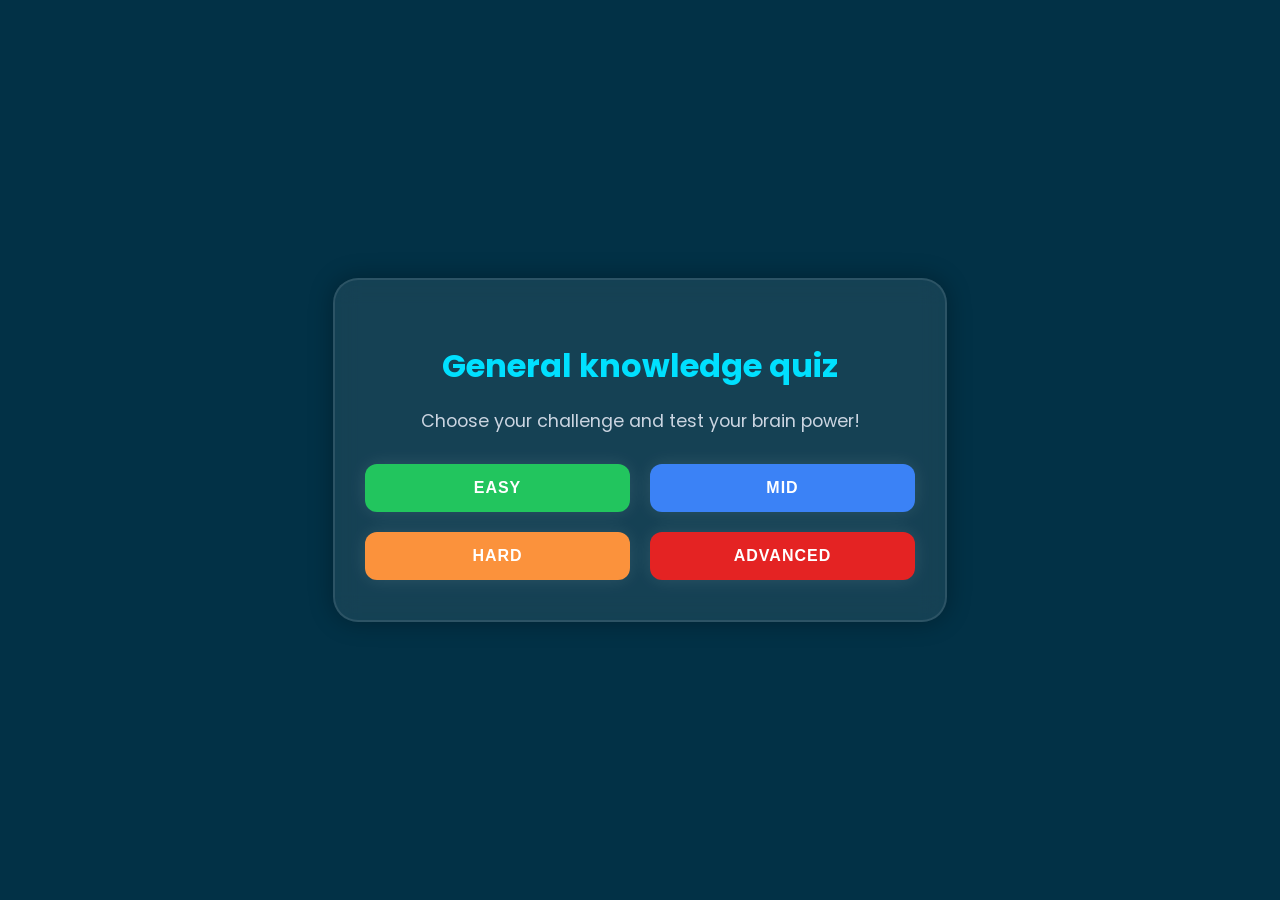
==== index.html @ 83eeddc5 "Add files via upload" ====
<!DOCTYPE html>
<html lang="en">
<head>
  <meta charset="UTF-8" />
  <meta name="viewport" content="width=device-width, initial-scale=1.0" />
  <title>General knowledge quiz game</title>
  <link rel="stylesheet" href="style.css" />
</head>
<body>
  <div class="game-container">
    <h1 class="game-title">General knowledge quiz</h1>
    <p class="subtitle">Choose your challenge and test your brain power!</p>

    <!-- Buttons for levels , Taffi  -->
    <div class="levels">
      <button class="level-btn easy" data-level="easy">EASY</button>
      <button class="level-btn mid" data-level="mid">Mid</button>
      <button class="level-btn hard" data-level="hard">HARD</button>
      <button class="level-btn advanced" data-level="advanced">ADVANCED</button>
    </div>
  </div>

 <!-- Quiz part-->
  <div class="quiz hidden">
    <h2 id="level-title"></h2>
    <div id="question-container"></div>
    <div id="options-container"></div>
    <button id="next-btn" class="hidden">Next</button>
  </div>

  <!-- the results displayed -->
  <div class="result hidden">
    <h2>Your Score</h2>
    <p id="score"></p>
    <button id="home-btn">Back to Home</button>
  </div>

  <script src="script.js"></script>
</body>
</html>
---- style.css ----
@import url('https://fonts.googleapis.com/css2?family=Poppins:wght@500;700&display=swap');

body {
  font-family: 'Poppins', sans-serif;
  background:  #023146;
  color: #fff;
  display: flex;
  justify-content: center;
  align-items: center;
  height: 100vh;
  margin: 0;
  overflow: hidden;
}

/* landing/ front page */
.game-container {
  text-align: center;
  background: rgba(255, 255, 255, 0.08);
  border: 2px solid rgba(255, 255, 255, 0.1);
  backdrop-filter: blur(12px);
  padding: 40px 30px;
  border-radius: 25px;
  box-shadow: 0 0 25px rgba(0, 0, 0, 0.3);
  width: 90%;
  max-width: 550px;
  animation: float 3s ease-in-out infinite;
}

/*to make the container float*/
@keyframes float {
  0%, 100% { transform: translateY(0); }
  50% { transform: translateY(-10px); }
}

.game-title {
  font-size: 2rem;
  margin-bottom: 10px;
  color: #00e0ff;
  text-shadow: #00e0ff;
}

.subtitle {
  font-size: 1.1rem;
  color: #cbd5e1;
  margin-bottom: 30px;
}

/*styling of the level buttons*/
.levels {
  display: grid;
  grid-template-columns: repeat(2, 1fr);
  gap: 20px;
}

.level-btn {
  padding: 15px 20px;
  border: none;
  border-radius: 12px;
  font-size: 1rem;
  font-weight: 700;
  cursor: pointer;
  color: #fff;
  transition: all 0.3s ease;
  text-transform: uppercase;
  letter-spacing: 1px;
  box-shadow: 0 0 20px rgba(255,255,255,0.1);
}

.level-btn.easy {
  background:  #22c55e;
}
.level-btn.mid {
  background: #3b82f6;
}
.level-btn.hard {
  background: #fb923c;
}
.level-btn.advanced {
  background:#e42323;
}

.level-btn:hover {
  transform: scale(1.05);
  box-shadow: 0 0 25px rgba(255,255,255,0.3);
}

/* quiz area */
.quiz, .result {
  text-align: center;
  background: rgba(255, 255, 255, 0.1);
  backdrop-filter: blur(10px);
  padding: 30px;
  border-radius: 20px;
  width: 90%;
  max-width: 550px;
  box-shadow: 0 0 25px rgba(0, 0, 0, 0.3);
}

#question-container {
  font-size: 1.2rem;
  margin-bottom: 20px;
}

.option {
  background: rgba(255, 255, 255, 0.15);
  border: 1px solid rgba(255, 255, 255, 0.2);
  margin: 10px 0;
  padding: 12px;
  border-radius: 10px;
  cursor: pointer;
  transition: 0.3s;
  color: #fff;
}

.option:hover {
  background: rgba(255, 255, 255, 0.25);
}

.option.correct {
  background-color: #22c55e;
  border-color: #22c55e;
}

.option.wrong {
  background-color: #ef4444;
  border-color: #ef4444;
}

#next-btn, #home-btn {
  background: #00e0ff;
  color: #0f2027;
  padding: 12px 25px;
  border: none;
  border-radius: 10px;
  cursor: pointer;
  font-weight: bold;
  transition: 0.3s;
}

#next-btn:hover, #home-btn:hover {
  background: #00b4cc57;
  color: #fff;
}

/* animations area */
.hidden {
  display: none;
}

.result h2 {
  color: #00e0ff;
  text-shadow: 0 0 10px #00e1ff54;
}
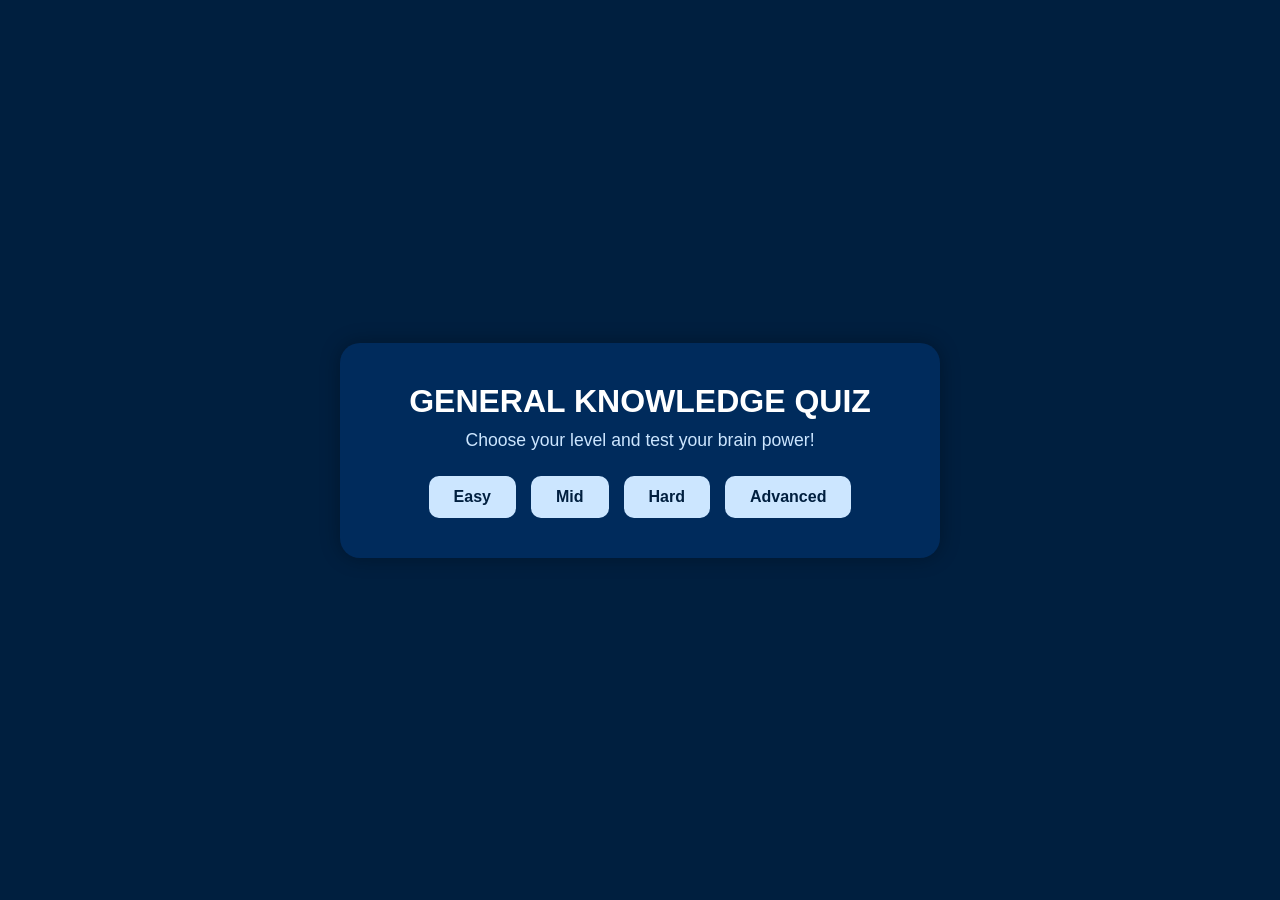
==== commit c8568896: "Overall changes" ====
--- a/index.html
+++ b/index.html
@@ -1,40 +1,41 @@
 <!DOCTYPE html>
 <html lang="en">
-<head>
-  <meta charset="UTF-8" />
-  <meta name="viewport" content="width=device-width, initial-scale=1.0" />
-  <title>General knowledge quiz game</title>
-  <link rel="stylesheet" href="style.css" />
-</head>
-<body>
-  <div class="game-container">
-    <h1 class="game-title">General knowledge quiz</h1>
-    <p class="subtitle">Choose your challenge and test your brain power!</p>
+  <head>
+    <meta charset="UTF-8" />
+    <meta name="viewport" content="width=device-width, initial-scale=1.0" />
+    <title>General Knowledge Quiz Game</title>
+    <link rel="stylesheet" href="style.css" />
+  </head>
+  <body>
+    <div class="container home-screen">
+      <h1 class="title">General Knowledge Quiz</h1>
+      <p class="subtitle">Choose your level and test your brain power!</p>
 
-    <!-- Buttons for levels , Taffi  -->
-    <div class="levels">
-      <button class="level-btn easy" data-level="easy">EASY</button>
-      <button class="level-btn mid" data-level="mid">Mid</button>
-      <button class="level-btn hard" data-level="hard">HARD</button>
-      <button class="level-btn advanced" data-level="advanced">ADVANCED</button>
+      <div class="levels">
+        <button class="level-btn" data-level="easy">Easy</button>
+        <button class="level-btn" data-level="mid">Mid</button>
+        <button class="level-btn" data-level="hard">Hard</button>
+        <button class="level-btn" data-level="advanced">Advanced</button>
+      </div>
     </div>
-  </div>
 
- <!-- Quiz part-->
-  <div class="quiz hidden">
-    <h2 id="level-title"></h2>
-    <div id="question-container"></div>
-    <div id="options-container"></div>
-    <button id="next-btn" class="hidden">Next</button>
-  </div>
+    <div class="container quiz hidden">
+      <h2 id="level-title"></h2>
+      <div id="question-container"></div>
+      <div id="options-container"></div>
 
-  <!-- the results displayed -->
-  <div class="result hidden">
-    <h2>Your Score</h2>
-    <p id="score"></p>
-    <button id="home-btn">Back to Home</button>
-  </div>
+      <div class="quiz-controls">
+        <button id="prev-btn" class="nav-btn">Previous</button>
+        <button id="next-btn" class="nav-btn">Next</button>
+      </div>
+    </div>
 
-  <script src="script.js"></script>
-</body>
+    <div class="container result hidden">
+      <h2>Your Score</h2>
+      <p id="score"></p>
+      <button id="home-btn" class="nav-btn">Back to Home</button>
+    </div>
+
+    <script src="script.js"></script>
+  </body>
 </html>
--- a/style.css
+++ b/style.css
@@ -1,153 +1,147 @@
-@import url('https://fonts.googleapis.com/css2?family=Poppins:wght@500;700&display=swap');
+/* ===== RESET ===== */
+* {
+  margin: 0;
+  padding: 0;
+  box-sizing: border-box;
+  font-family: "Poppins", sans-serif;
+}
 
+/* ===== GENERAL STYLING ===== */
 body {
-  font-family: 'Poppins', sans-serif;
-  background:  #023146;
+  background-color: #001f3f; /* Solid navy */
   color: #fff;
   display: flex;
   justify-content: center;
   align-items: center;
   height: 100vh;
-  margin: 0;
-  overflow: hidden;
+  text-align: center;
 }
 
-/* landing/ front page */
-.game-container {
-  text-align: center;
-  background: rgba(255, 255, 255, 0.08);
-  border: 2px solid rgba(255, 255, 255, 0.1);
-  backdrop-filter: blur(12px);
-  padding: 40px 30px;
-  border-radius: 25px;
-  box-shadow: 0 0 25px rgba(0, 0, 0, 0.3);
+.container {
+  background: #002b5c;
+  border-radius: 20px;
+  padding: 40px;
   width: 90%;
-  max-width: 550px;
-  animation: float 3s ease-in-out infinite;
+  max-width: 600px;
+  box-shadow: 0 0 20px rgba(0, 0, 0, 0.3);
 }
 
-/*to make the container float*/
-@keyframes float {
-  0%, 100% { transform: translateY(0); }
-  50% { transform: translateY(-10px); }
+.hidden {
+  display: none;
 }
 
-.game-title {
+/* ===== HOME SCREEN ===== */
+.title {
   font-size: 2rem;
   margin-bottom: 10px;
-  color: #00e0ff;
-  text-shadow: #00e0ff;
+  color: #ffffff;
+  text-transform: uppercase;
 }
 
 .subtitle {
   font-size: 1.1rem;
-  color: #cbd5e1;
-  margin-bottom: 30px;
+  color: #cce6ff;
+  margin-bottom: 25px;
 }
 
-/*styling of the level buttons*/
 .levels {
-  display: grid;
-  grid-template-columns: repeat(2, 1fr);
-  gap: 20px;
+  display: flex;
+  flex-wrap: wrap;
+  justify-content: center;
+  gap: 15px;
 }
 
 .level-btn {
-  padding: 15px 20px;
+  background-color: #cce6ff;
+  color: #001f3f;
+  padding: 12px 25px;
   border: none;
-  border-radius: 12px;
+  border-radius: 10px;
   font-size: 1rem;
-  font-weight: 700;
+  font-weight: 600;
   cursor: pointer;
-  color: #fff;
   transition: all 0.3s ease;
-  text-transform: uppercase;
-  letter-spacing: 1px;
-  box-shadow: 0 0 20px rgba(255,255,255,0.1);
-}
-
-.level-btn.easy {
-  background:  #22c55e;
-}
-.level-btn.mid {
-  background: #3b82f6;
-}
-.level-btn.hard {
-  background: #fb923c;
-}
-.level-btn.advanced {
-  background:#e42323;
 }
 
 .level-btn:hover {
-  transform: scale(1.05);
-  box-shadow: 0 0 25px rgba(255,255,255,0.3);
+  background-color: #ffffff;
+  transform: translateY(-3px);
 }
 
-/* quiz area */
-.quiz, .result {
-  text-align: center;
-  background: rgba(255, 255, 255, 0.1);
-  backdrop-filter: blur(10px);
-  padding: 30px;
-  border-radius: 20px;
-  width: 90%;
-  max-width: 550px;
-  box-shadow: 0 0 25px rgba(0, 0, 0, 0.3);
+/* ===== QUIZ ===== */
+.quiz h2 {
+  color: #cce6ff;
+  margin-bottom: 15px;
 }
 
 #question-container {
   font-size: 1.2rem;
   margin-bottom: 20px;
+  color: #ffffff;
 }
 
-.option {
-  background: rgba(255, 255, 255, 0.15);
-  border: 1px solid rgba(255, 255, 255, 0.2);
-  margin: 10px 0;
-  padding: 12px;
-  border-radius: 10px;
-  cursor: pointer;
-  transition: 0.3s;
-  color: #fff;
+#options-container {
+  display: flex;
+  flex-direction: column;
+  gap: 10px;
 }
 
-.option:hover {
-  background: rgba(255, 255, 255, 0.25);
+.option-btn {
+  background-color: #ffffff;
+  color: #001f3f;
+  border: none;
+  border-radius: 10px;
+  padding: 12px;
+  font-size: 1rem;
+  cursor: pointer;
+  transition: 0.2s ease;
 }
 
-.option.correct {
-  background-color: #22c55e;
-  border-color: #22c55e;
+.option-btn:hover {
+  background-color: #cce6ff;
 }
 
-.option.wrong {
-  background-color: #ef4444;
-  border-color: #ef4444;
+/* ===== CORRECT / INCORRECT FEEDBACK ===== */
+.correct {
+  background-color: #28a745 !important; /* Green for correct */
+  color: white !important;
 }
 
-#next-btn, #home-btn {
-  background: #00e0ff;
-  color: #0f2027;
-  padding: 12px 25px;
+.incorrect {
+  background-color: #dc3545 !important; /* Red for incorrect */
+  color: white !important;
+}
+
+/* ===== NAVIGATION BUTTONS ===== */
+.quiz-controls {
+  display: flex;
+  justify-content: space-between;
+  margin-top: 25px;
+}
+
+.nav-btn {
+  background-color: #0074d9;
+  color: #ffffff;
   border: none;
   border-radius: 10px;
+  padding: 10px 20px;
+  font-size: 1rem;
   cursor: pointer;
-  font-weight: bold;
-  transition: 0.3s;
+  transition: all 0.3s ease;
 }
 
-#next-btn:hover, #home-btn:hover {
-  background: #00b4cc57;
-  color: #fff;
+.nav-btn:hover {
+  background-color: #005fa3;
 }
 
-/* animations area */
-.hidden {
-  display: none;
+/* ===== RESULT ===== */
+.result h2 {
+  color: #cce6ff;
+  margin-bottom: 15px;
 }
 
-.result h2 {
-  color: #00e0ff;
-  text-shadow: 0 0 10px #00e1ff54;
+#score {
+  font-size: 1.5rem;
+  color: white;
+  margin-bottom: 20px;
 }
